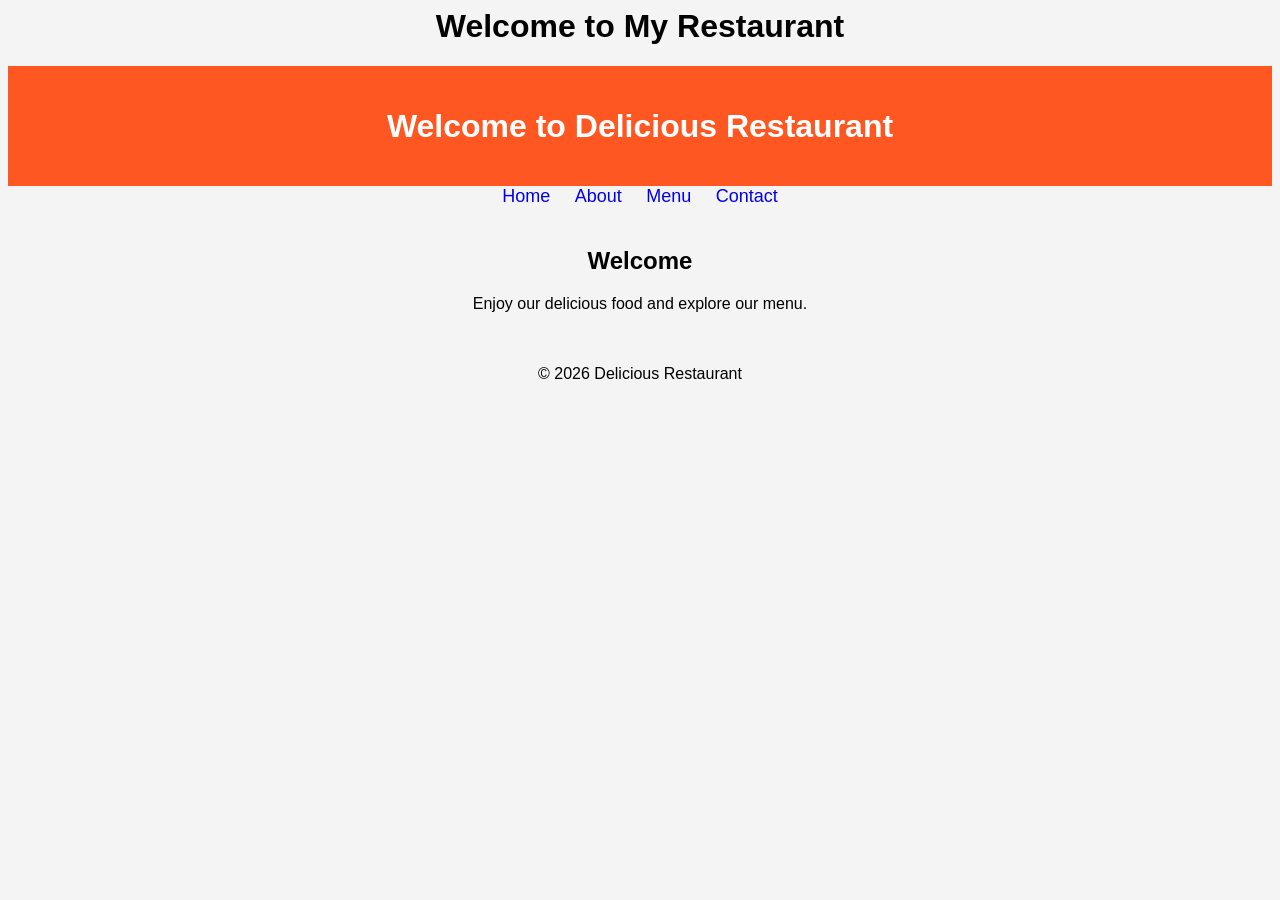
==== index.html @ 9f36e1a7 "Update index.html" ====
<h1>Welcome to My Restaurant</h1>
<!DOCTYPE html>
<html>
<head>
    <title>Restaurant Menu Website</title>
    <link rel="stylesheet" href="style.css">
</head>

<body>

<header>
    <h1>Welcome to Delicious Restaurant </h1>
</header>

<nav>
    <a href="index.html">Home</a>
    <a href="about.html">About</a>
    <a href="menu.html">Menu</a>
    <a href="contact.html">Contact</a>
</nav>

<section>
    <h2>Welcome</h2>
    <p>Enjoy our delicious food and explore our menu.</p>
</section>

<footer>
    <p>© 2026 Delicious Restaurant</p>
</footer>

</body>
</html>
---- style.css ----
body {
    font-family: Arial;
    text-align: center;
    background-color: #f4f4f4;
}

header {
    background-color: #ff5722;
    color: white;
    padding: 20px;
}

nav a {
    margin: 10px;
    text-decoration: none;
    font-size: 18px;
}

section {
    padding: 20px;
}
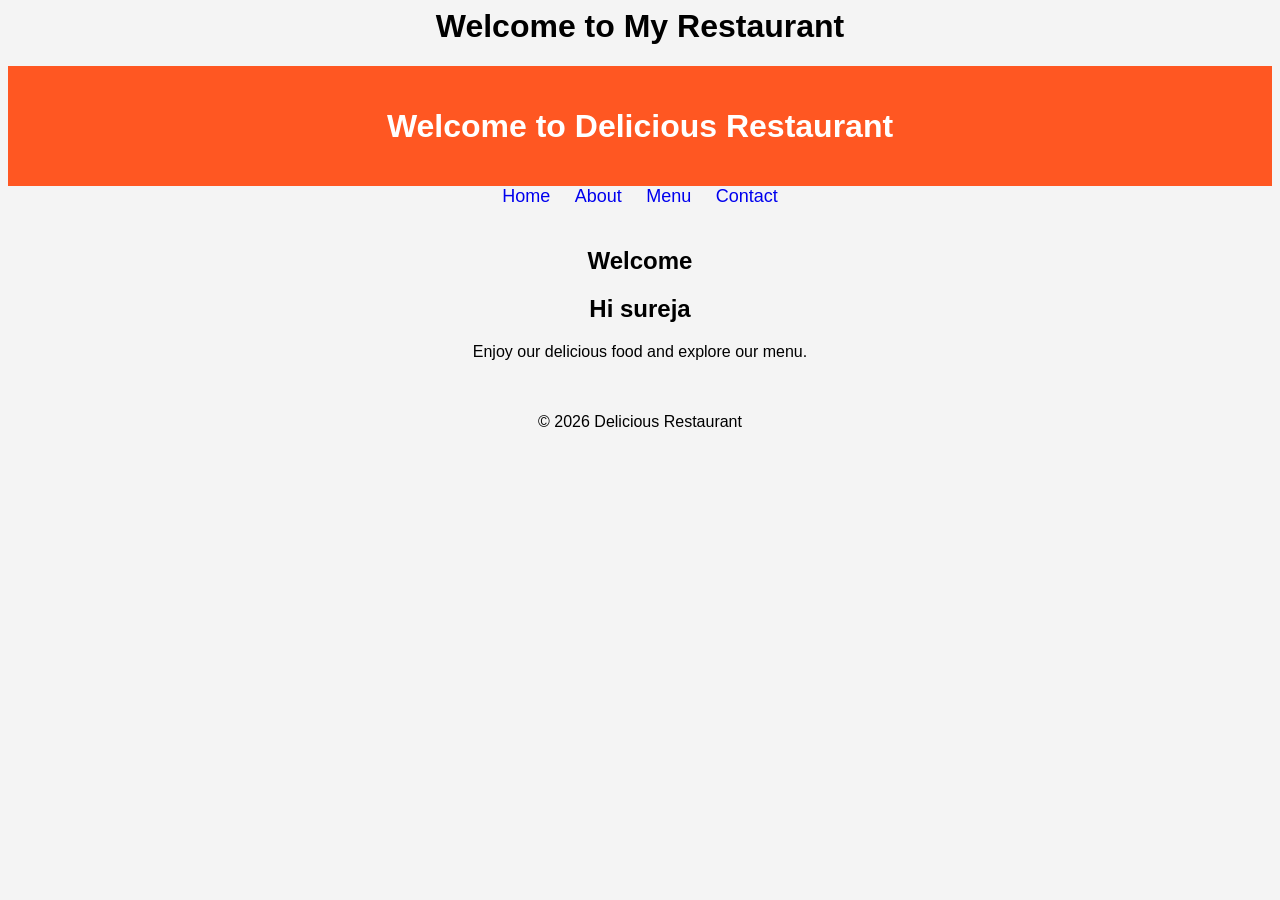
==== commit d5fc8410: "test assignment" ====
--- a/index.html
+++ b/index.html
@@ -2,7 +2,7 @@
 <!DOCTYPE html>
 <html>
 <head>
-    <title>Restaurant Menu Website</title>
+    <title>Restaurant Menu Website yash sureja</title>
     <link rel="stylesheet" href="style.css">
 </head>
 
@@ -21,6 +21,7 @@
 
 <section>
     <h2>Welcome</h2>
+    <h1>Hi sureja</h1>
     <p>Enjoy our delicious food and explore our menu.</p>
 </section>
 
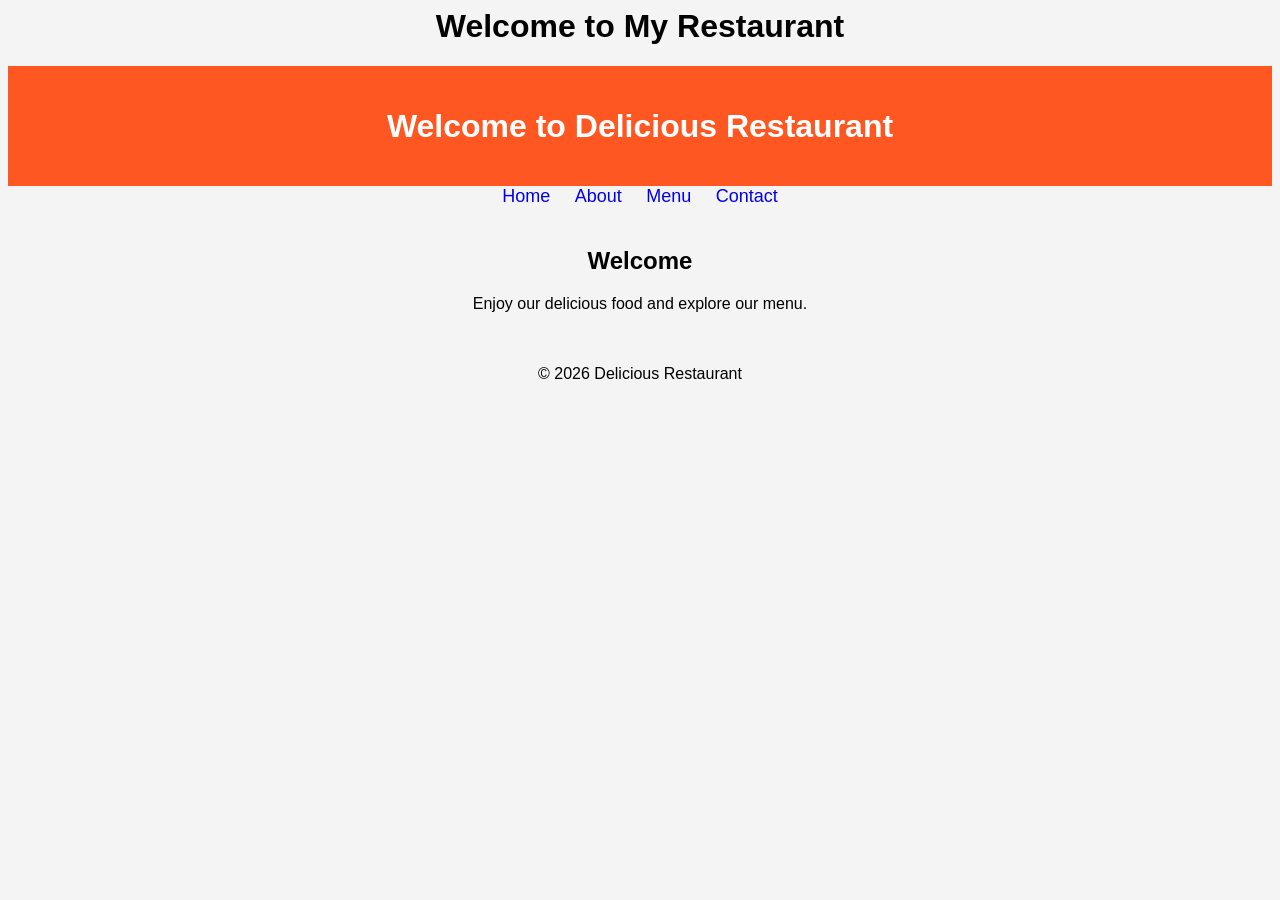
==== commit 089e87fa: "remove tmp" ====
--- a/index.html
+++ b/index.html
@@ -21,7 +21,6 @@
 
 <section>
     <h2>Welcome</h2>
-    <h1>Hi sureja</h1>
     <p>Enjoy our delicious food and explore our menu.</p>
 </section>
 
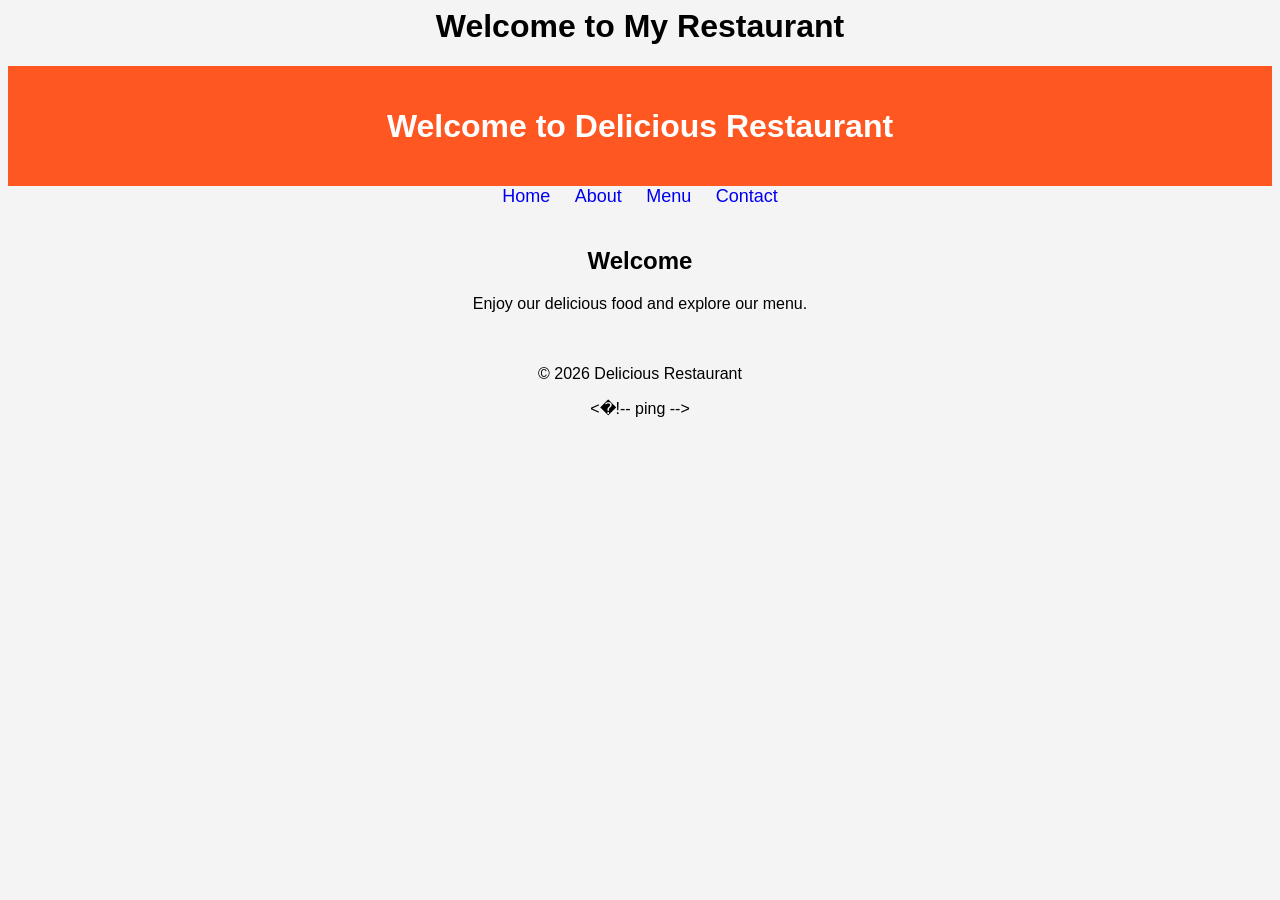
==== commit 8ee972c6: "test poll" ====
--- a/index.html
+++ b/index.html
@@ -1,32 +1,35 @@
-<h1>Welcome to My Restaurant</h1>
-<!DOCTYPE html>
-<html>
-<head>
-    <title>Restaurant Menu Website yash sureja</title>
-    <link rel="stylesheet" href="style.css">
-</head>
-
-<body>
-
-<header>
-    <h1>Welcome to Delicious Restaurant </h1>
-</header>
-
-<nav>
-    <a href="index.html">Home</a>
-    <a href="about.html">About</a>
-    <a href="menu.html">Menu</a>
-    <a href="contact.html">Contact</a>
-</nav>
-
-<section>
-    <h2>Welcome</h2>
-    <p>Enjoy our delicious food and explore our menu.</p>
-</section>
-
-<footer>
-    <p>© 2026 Delicious Restaurant</p>
-</footer>
-
-</body>
-</html>
+<h1>Welcome to My Restaurant</h1>
+<!DOCTYPE html>
+<html>
+<head>
+    <title>Restaurant Menu Website yash sureja</title>
+    <link rel="stylesheet" href="style.css">
+</head>
+
+<body>
+
+<header>
+    <h1>Welcome to Delicious Restaurant </h1>
+</header>
+
+<nav>
+    <a href="index.html">Home</a>
+    <a href="about.html">About</a>
+    <a href="menu.html">Menu</a>
+    <a href="contact.html">Contact</a>
+</nav>
+
+<section>
+    <h2>Welcome</h2>
+    <p>Enjoy our delicious food and explore our menu.</p>
+</section>
+
+<footer>
+    <p>© 2026 Delicious Restaurant</p>
+</footer>
+
+</body>
+</html>
+< ! - -   p i n g   - - >   + 
+ 
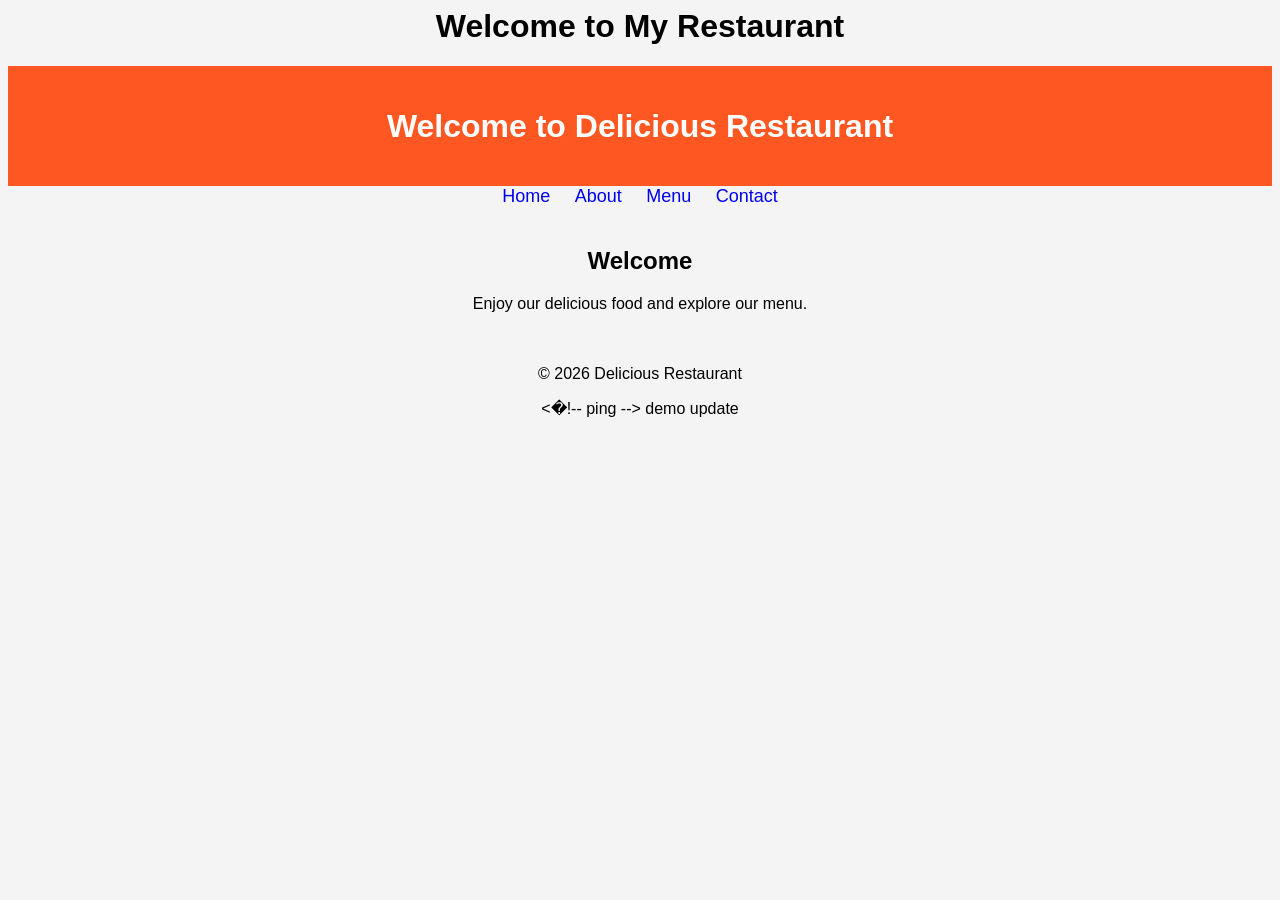
==== commit adc1d5e8: "UI update" ====
--- a/index.html
+++ b/index.html
@@ -32,4 +32,4 @@
 </html>
 < ! - -   p i n g   - - >     
- + demo update
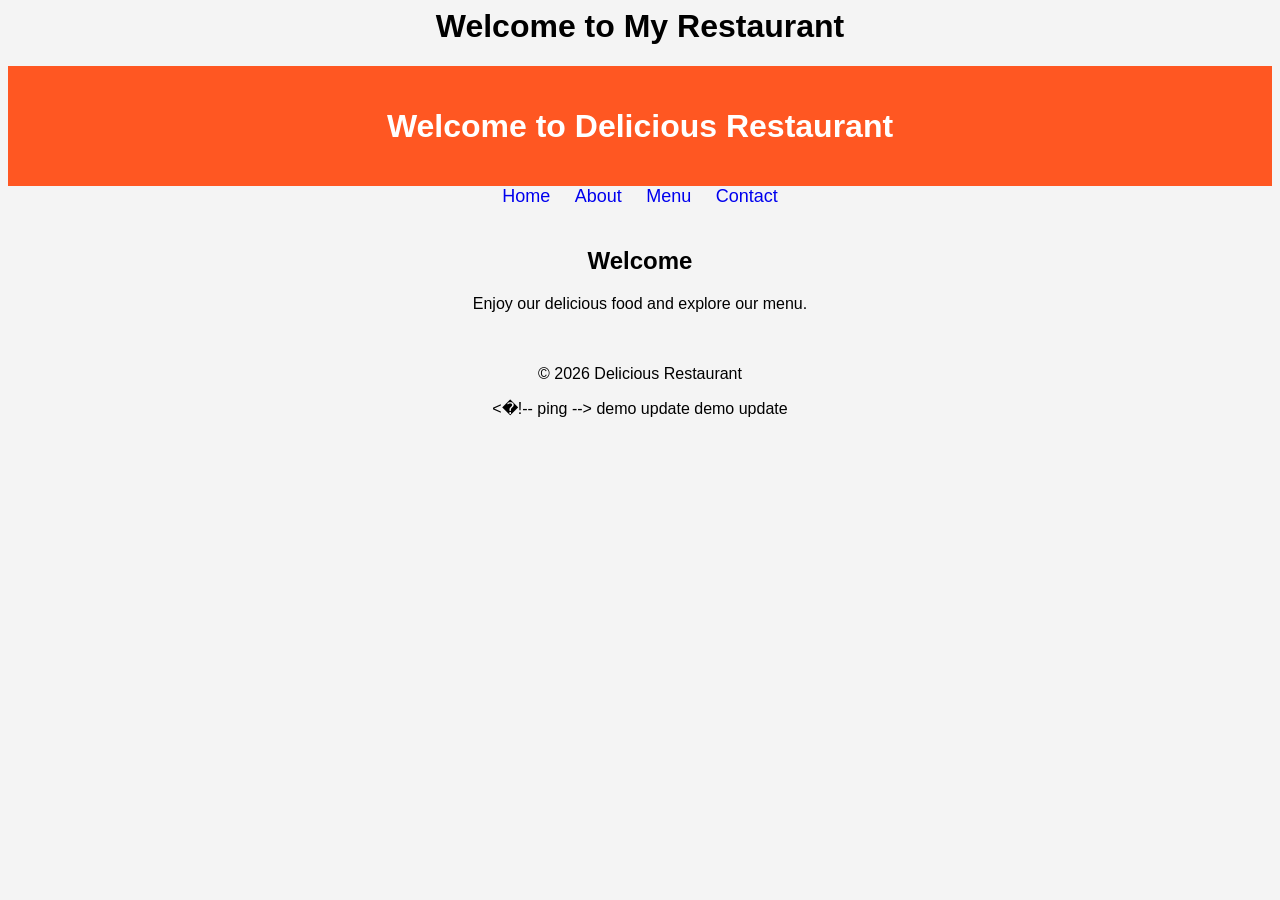
==== commit 8d88d240: "demo update" ====
--- a/index.html
+++ b/index.html
@@ -33,3 +33,4 @@
 < ! - -   p i n g   - - >     
  demo update
+demo update
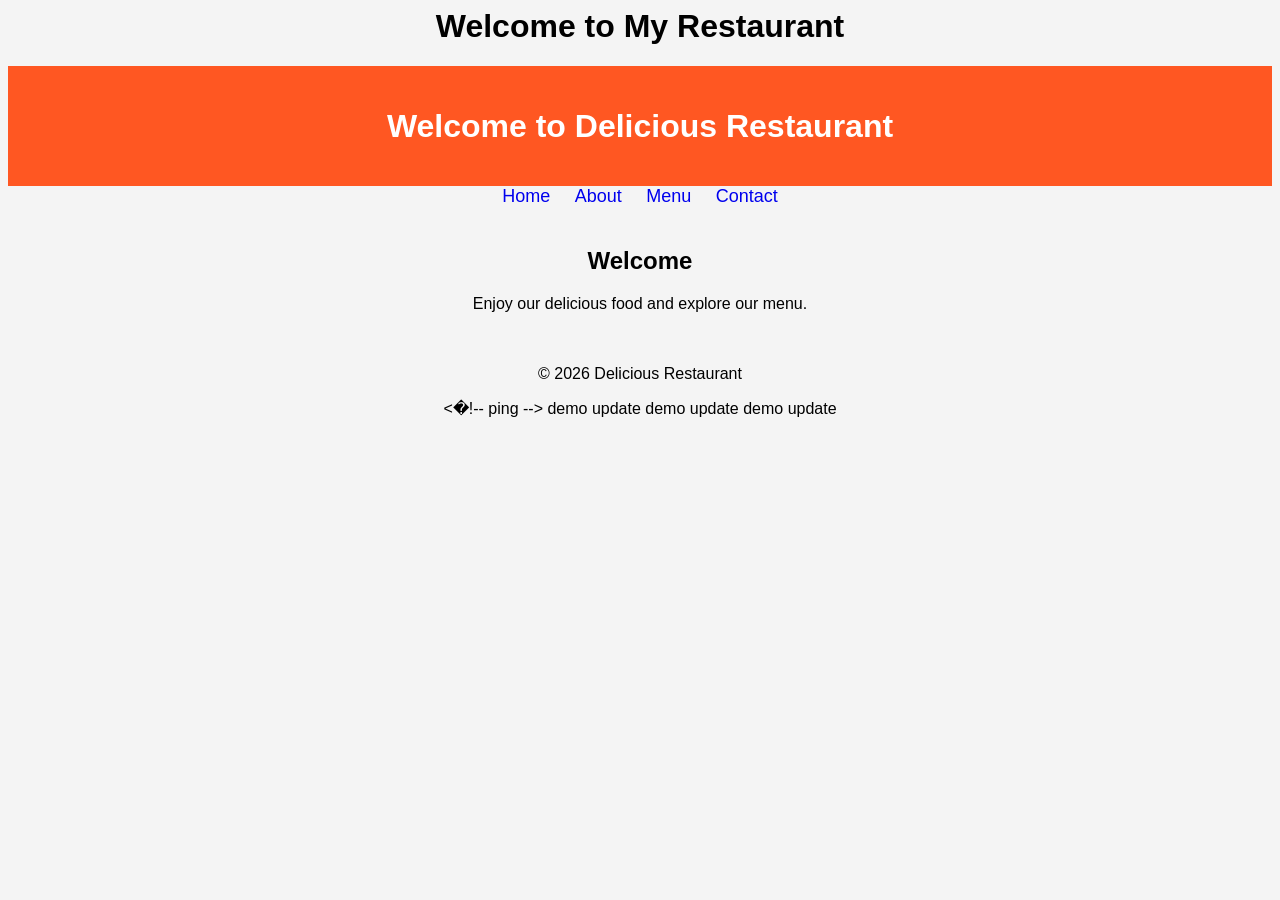
==== commit 2c8683db: "demo update" ====
--- a/index.html
+++ b/index.html
@@ -34,3 +34,4 @@
  
  demo update
 demo update
+demo update
